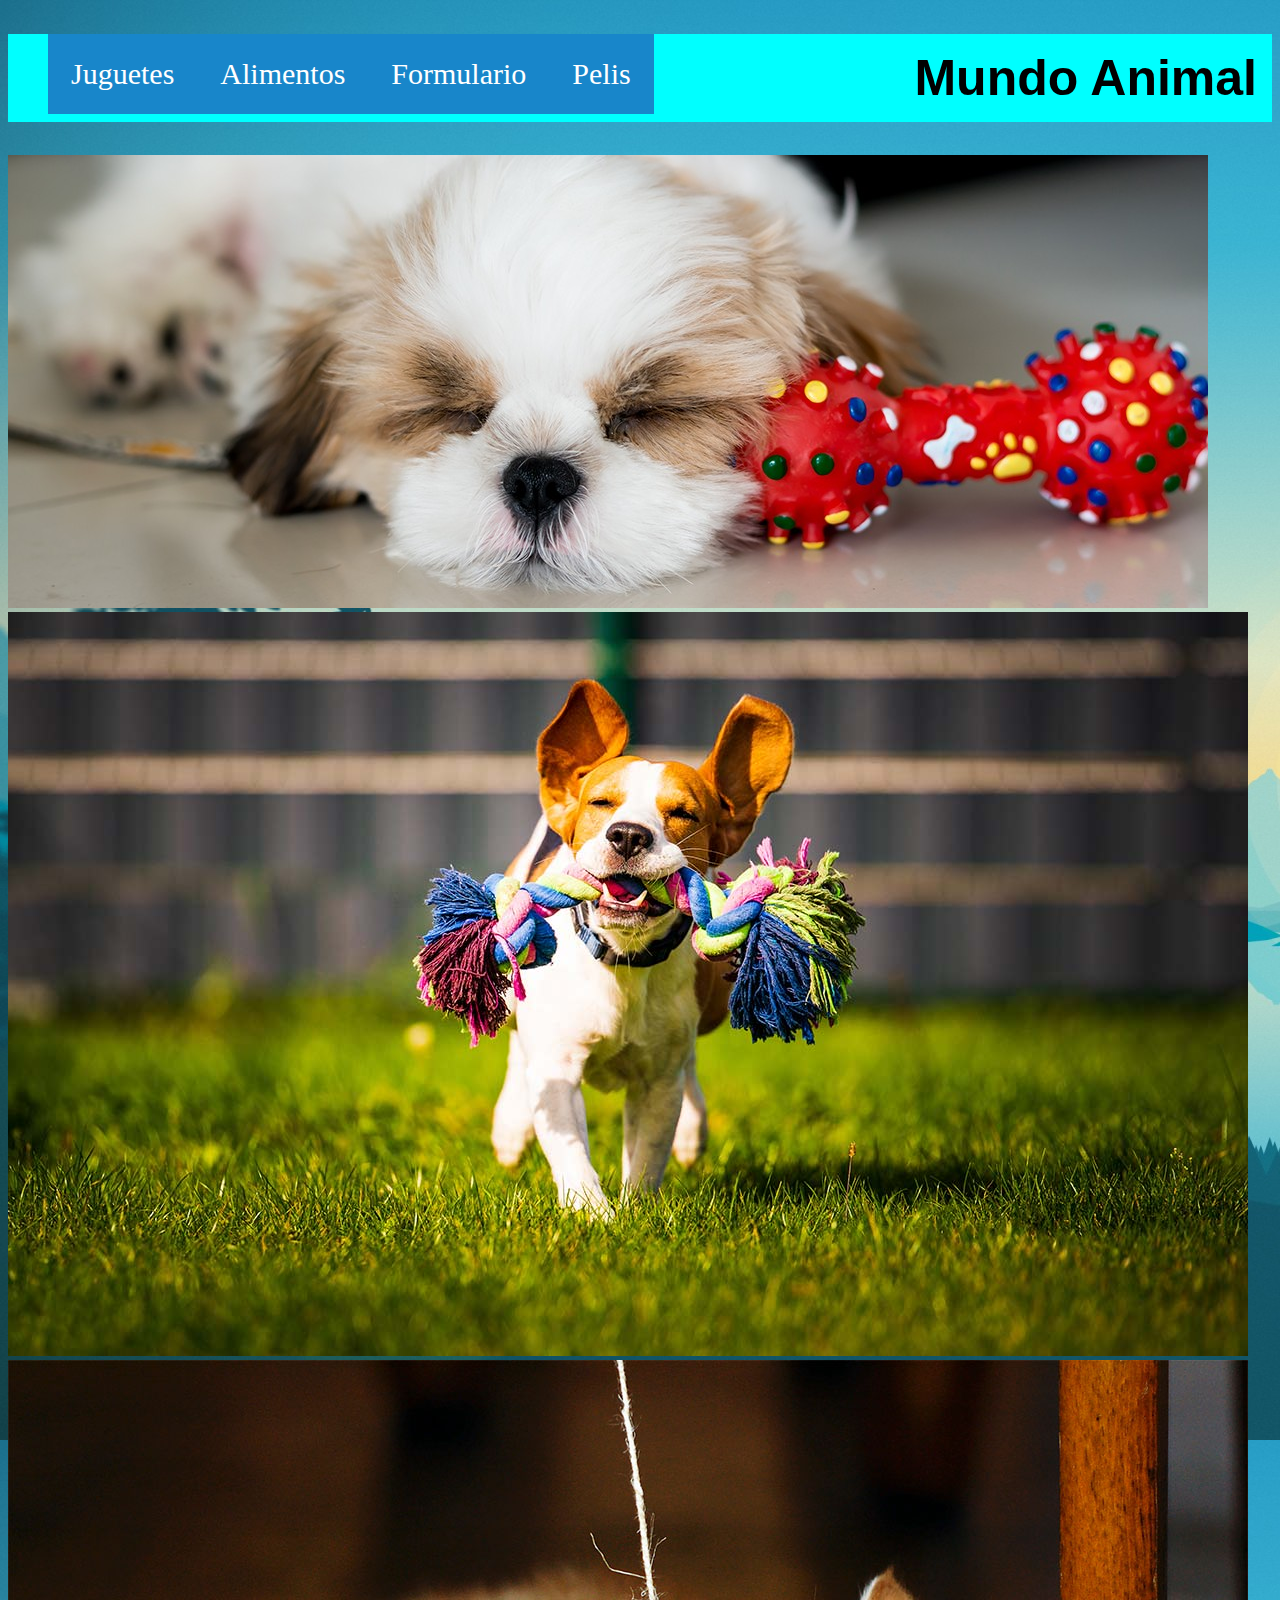
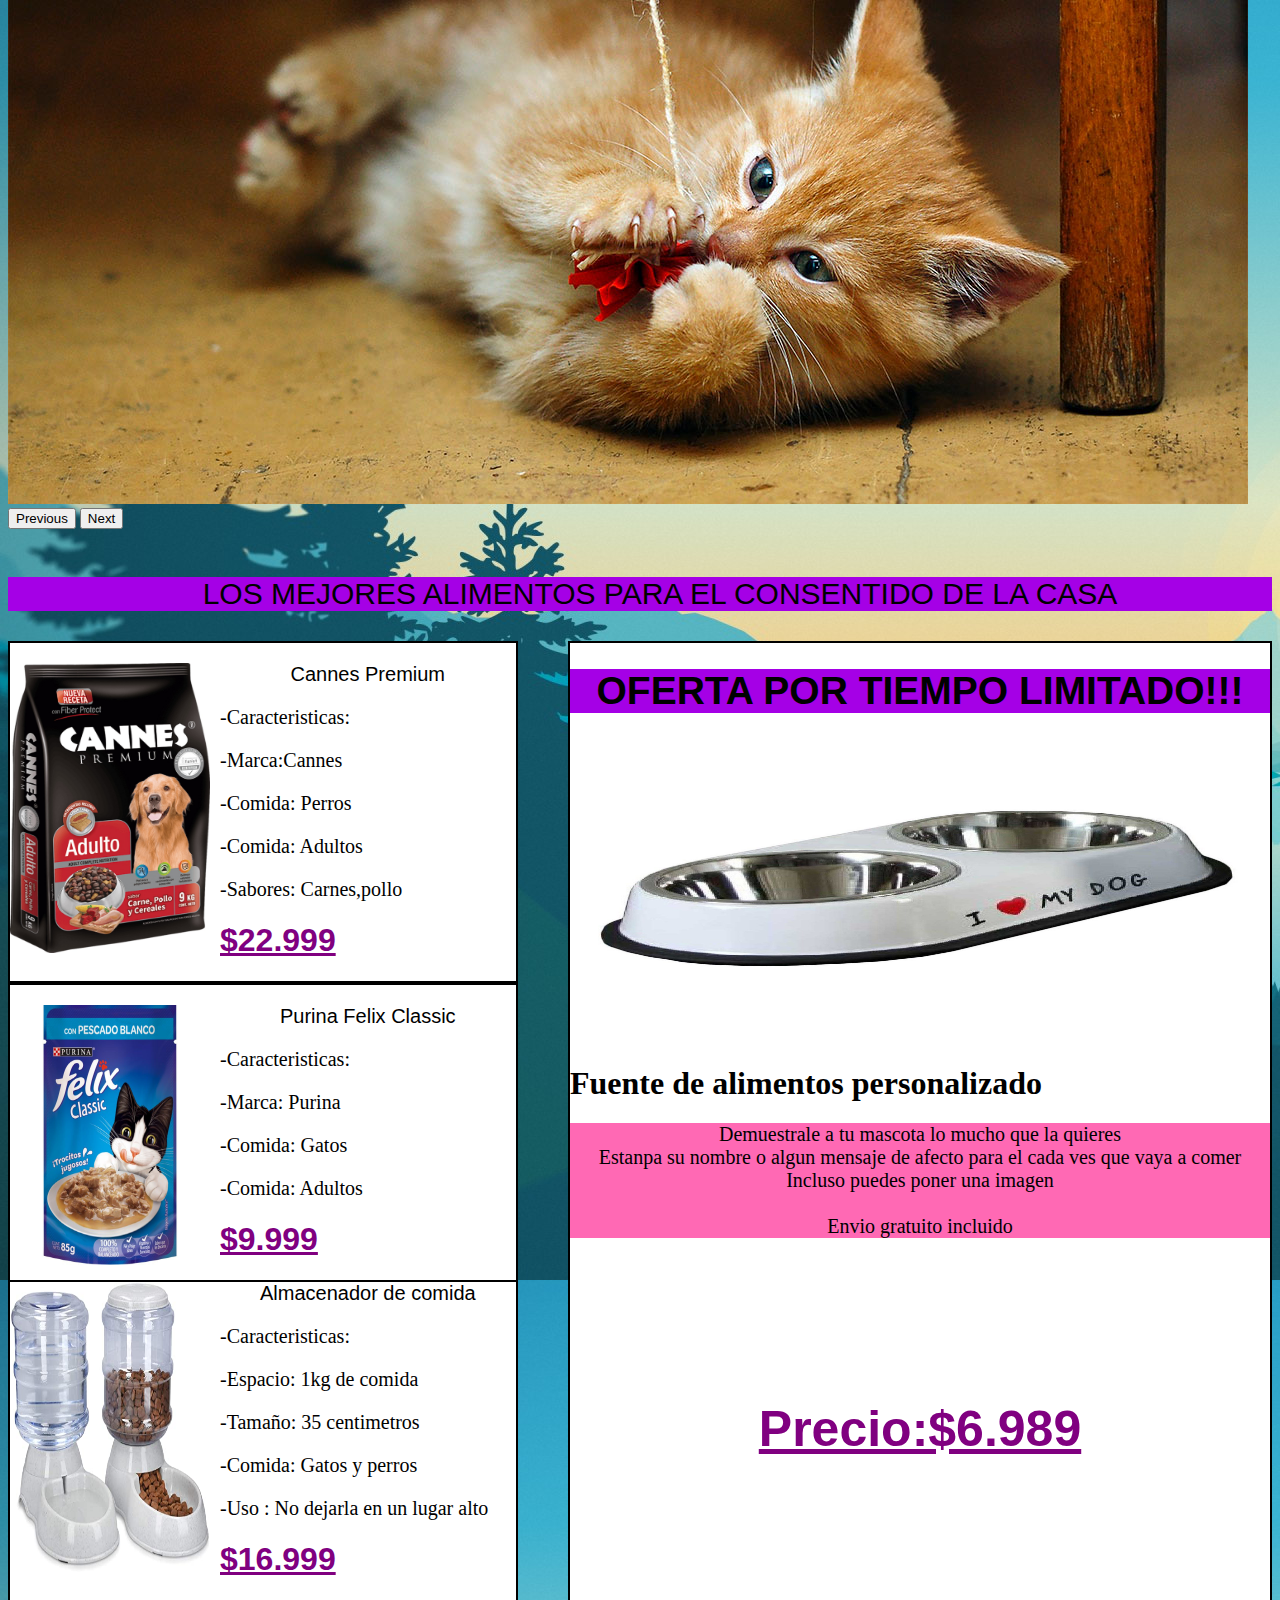
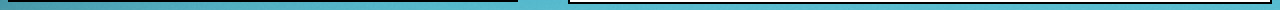
==== paginas/alimentos.html @ 87ec938e "Terminado" ====
<!DOCTYPE html>
<html lang="es">

<head>
  <meta charset="UTF-8" />
  <meta http-equiv="X-UA-Compatible" content="IE=edge" />
  <meta name="viewport" content="width=device-width, initial-scale=1.0" />
  <title>Mundo Animal</title>
  <link rel="icon" type="img/png" href="/img/logo/logo_pag.jpg">
  <link rel="stylesheet" href="/css/alimentos.css" />

    <link href="https://cdn.jsdelivr.net/npm/bootstrap@5.1.3/dist/css/bootstrap.min.css" rel="stylesheet" 
    integrity="sha384-1BmE4kWBq78iYhFldvKuhfTAU6auU8tT94WrHftjDbrCEXSU1oBoqyl2QvZ6jIW3" crossorigin="anonymous">

</head>

<body>
  <!--Cabecera de la pagina-->

  <div class="container">
    <ul>
      <li><a href="/index.html">Juguetes</a></li>
      <li><a href="/paginas/alimentos.html">Alimentos</a></li>
      <li><a href="/paginas/formulario.html">Formulario</a></li>
      <li><a href="pelis.html">Pelis</a></li>
    </ul>
    <h1 class="titulo">Mundo Animal</h1>
  </div>
    <!--Carrusel de la pagina-->
  <div id="carouselExampleControls" class="carousel slide" data-bs-ride="carousel">
    <div class="carousel-inner">
      <div class="carousel-item active">
        <img src="/img/carrusel/foto2.jpg" class="d-block w-100" alt="...">
      </div>
      <div class="carousel-item">
        <img src="/img/carrusel/foto3.jpg" class="d-block w-100" alt="...">
      </div>
      <div class="carousel-item">
        <img src="/img/carrusel/foto1.jpg" class="d-block w-100" alt="...">
      </div>
    </div>
    <button class="carousel-control-prev" type="button" data-bs-target="#carouselExampleControls" data-bs-slide="prev">
      <span class="carousel-control-prev-icon" aria-hidden="true"></span>
      <span class="visually-hidden">Previous</span>
    </button>
    <button class="carousel-control-next" type="button" data-bs-target="#carouselExampleControls" data-bs-slide="next">
      <span class="carousel-control-next-icon" aria-hidden="true"></span>
      <span class="visually-hidden">Next</span>
    </button>
  </div>
  <br/>
  <!--Barra de texto-->

  <div id="barra_2">
    <ul>
      <li>LOS MEJORES ALIMENTOS PARA EL CONSENTIDO DE LA CASA</li>
    </ul>
  </div>

  <!--Contenido de la oferta-->

  <div class="oferta">
    <div class="oferta_pc">
      <h1 class="titulo_oferta">
        OFERTA POR TIEMPO LIMITADO!!!
      </h1>
      <img class="pc_oferta" src="/img/pagina_alimentos/plato.jpg" alt="imagen de pc" />
      <h1 class="nombre_oferta">Fuente de alimentos personalizado </h1>
      <p>
        Demuestrale a tu mascota lo mucho que la quieres <br />
        Estanpa su nombre o algun mensaje de afecto para el cada ves que vaya a comer <br />
        Incluso puedes poner una imagen<br /> <br />
        Envio gratuito incluido
      </p>
      <br />
      <br />
      <br />
      <br />
      <br />
      <br />
      <h1 class="precio_oferta"><a href="no_producto.html">Precio:$6.989</a></h1>
    </div>
  </div>

  <!--Contenido del primer componente-->
  <div class="contenido_1">
    <div class="pc_1">
      <img src="/img/pagina_alimentos/comida_perro1.jpg" alt="" />
      <p class="titulo_barra_1">Cannes Premium</p>
      <p>-Caracteristicas:</p>
      <p>-Marca:Cannes</p>
      <p>-Comida: Perros</p>
      <p>-Comida: Adultos</p>
      <p>-Sabores: Carnes,pollo</p>
      <h1 class="precio_1"><a href="no_producto.html">$22.999</a></h1>
    </div>
  </div>


  <!--Contenido del segundo componente-->
  <div class="contenido_2">
    <div class="pc_2">
      <img src="/img/pagina_alimentos/comida_gato1.jpeg" alt="" />
      <p class="titulo_barra_2">Purina Felix Classic</p>
      <p>-Caracteristicas:</p>
      <p>-Marca: Purina</p>
      <p>-Comida: Gatos</p>
      <p>-Comida: Adultos</p>
      <h1 class="precio_2"><a href="no_producto.html">$9.999</a></h1>
    </div>
  </div>
  <!--Contenido del tercer componente-->

  <div class="contenido_3">
    <div class="pc_3">
      <img src="/img/pagina_alimentos/dispensadores.jpg" alt="" />
      <p class="titulo_barra_3">Almacenador de comida</p>
      <p>-Caracteristicas:</p>
      <p>-Espacio: 1kg de comida</p>
      <p>-Tamaño: 35 centimetros</p>
      <p>-Comida: Gatos y perros</p>
      <p>-Uso : No dejarla en un lugar alto</p>
      <h1 class="precio_3"><a href="no_producto.html">$16.999</a></h1>
    </div>
  </div>


  <script src="https://cdn.jsdelivr.net/npm/bootstrap@5.1.3/dist/js/bootstrap.bundle.min.js" integrity="sha384-ka7Sk0Gln4gmtz2MlQnikT1wXgYsOg+OMhuP+IlRH9sENBO0LRn5q+8nbTov4+1p" crossorigin="anonymous"></script>
</body>

</html>
---- css/alimentos.css ----
.resolucion{
    width: 99%;
    text-align: center;
}
/*xs*/
@media screen and (max-width: 1200px){
    .oferta{ display: none;}
}


/* s */

@media screen and (min-width:1170px){
    .oferta{ display: block;}
    .contenido_1,.contenido_2,.contenido_3{
        display: block;
    }
}
/* ------------------------------------------------------------------- */



li{
    list-style-type: none;
    
}
li a{
    font-size: 30px;
    padding: 23px;
    background-color: rgba(31, 98, 187, 0.774);
    color: rgb(255, 255, 255);
    float: left;
    text-decoration: none;
}

a:hover{
    color: purple;
    background-color: rgb(255, 255, 255);
}

a:active{
    background-color: black;
}

/* ------------------------------------------------------------------- */

.titulo{
    font-size: 50px;
    text-align: right;
    padding: 15px;
    background-color: aqua;
    font-family: Verdana, Geneva, Tahoma, sans-serif;
}
/* ------------------------------------------------------------------- */

#barra_2{
    background-color: rgb(165, 0, 230);
    text-align: center;
    font-size: 30px;
    font-family: 'Gill Sans', 'Gill Sans MT', Calibri, 'Trebuchet MS', sans-serif;
}

/* ------------------------------------------------------------------- */
.cara_principal{
    float: left;
    width: 300px;
    height: 200px; /* varia este valor para que imagen quede dentro del background*/
    padding: 0 10px 0 0;
}

.texto_2{
text-align: justify;
font-family: 'Courier New', Courier, monospace;
}

.parrafo_2{
    background-color: cadetblue;
    border: 2px solid black;
    padding: 8px;
}

/* ------------------------------------------------------------------- */

.pc_1 img{
    float: left;
    width: 200px;
    height: 290px;
    padding: 0 10px 0 0;
}

.pc_1 p{
    text-align: justify;
    font-size: 20px;
}
.contenido_1{
    background-color: rgb(255, 255, 255);
    width: 40%;
    border: 2px solid black;
}

.pc_1 .titulo_barra_1{
    text-align: center;
    font-family: Impact, Haettenschweiler, 'Arial Narrow Bold', sans-serif;
}

.contenido_1 .precio_1{
    color: purple;
    text-align: justify;
    font-family:  Impact, Haettenschweiler, 'Arial Narrow Bold', sans-serif;
}
/* ------------------------------------------------------------------- */


.oferta_pc .pc_oferta{
    width: 700px;
    height: 300px;
    padding: 0 10px 0 0;
}
.oferta_pc p{
    text-align: center;
    font-size: 20px;
    background-color: hotpink
    

}

.oferta_pc .titulo_oferta{
    font-size: 39px;
    text-align: center;
    font-family: Impact, Haettenschweiler, 'Arial Narrow Bold', sans-serif;
    background-color: rgb(165, 0, 230);
}

.oferta_pc.nombre_oferta{ /* este es el titulo, no me ejecuta cambios de color, por si quieres modificarlo */
    text-align: center;
    font-family: Verdana, Geneva, Tahoma, sans-serif;
}



.oferta{
    float: right;
    width: 700px;
    height: 959px;
    background-color:  rgb(255, 255, 255);
    border: 2px solid black;
}


.oferta .precio_oferta{
    color: purple;
    text-align: center;
    font-family:  Impact, Haettenschweiler, 'Arial Narrow Bold', sans-serif;
    font-size: 50px;
}


/* ------------------------------------------------------------------- */
.pc_2 img{
    float: left;
    width: 200px;
    height: 260px;
    padding: 0 10px 0 0;
}

.pc_2 p{
    text-align: justify;
    font-size: 20px;
}
.contenido_2{
    background-color: rgb(255, 255, 255);
    width: 40%;
    border: 2px solid black;
    float: left;
}

.pc_2 .titulo_barra_2{
    text-align: center;
    font-family: Impact, Haettenschweiler, 'Arial Narrow Bold', sans-serif;
}


.contenido_2 .precio_2{
    color: purple;
    text-align: justify;
    font-family:  Impact, Haettenschweiler, 'Arial Narrow Bold', sans-serif;
}
/* ------------------------------------------------------------------- */

.pc_3 img{
    float: left;
    width: 200px;
    height: 290px;
    padding: 0 10px 0 0;
}

.pc_3 p{
    text-align: justify;
    font-size: 20px;
}
.contenido_3{
    background-color: rgb(255, 255, 255);
    width: 40%;
    border: 2px solid black;
    display: block;
}

.pc_3 .titulo_barra_3{
    text-align: center;
    font-family: Impact, Haettenschweiler, 'Arial Narrow Bold', sans-serif;
}

.contenido_3 .precio_3{
    color: purple;
    text-align: justify;
    font-family:  Impact, Haettenschweiler, 'Arial Narrow Bold', sans-serif;
}
/* ------------------------------------------------------------------- */
body{
    background: url(/img/fondo.jpg)
}

/* Enlaces */

.precio_1 a, .precio_2 a, .precio_3 a, .precio_oferta a{
    color: purple;
}

.precio_1 a:hover, .precio_2 a:hover, .precio_3 a:hover, .precio_oferta a:hover{
    color: purple;
}
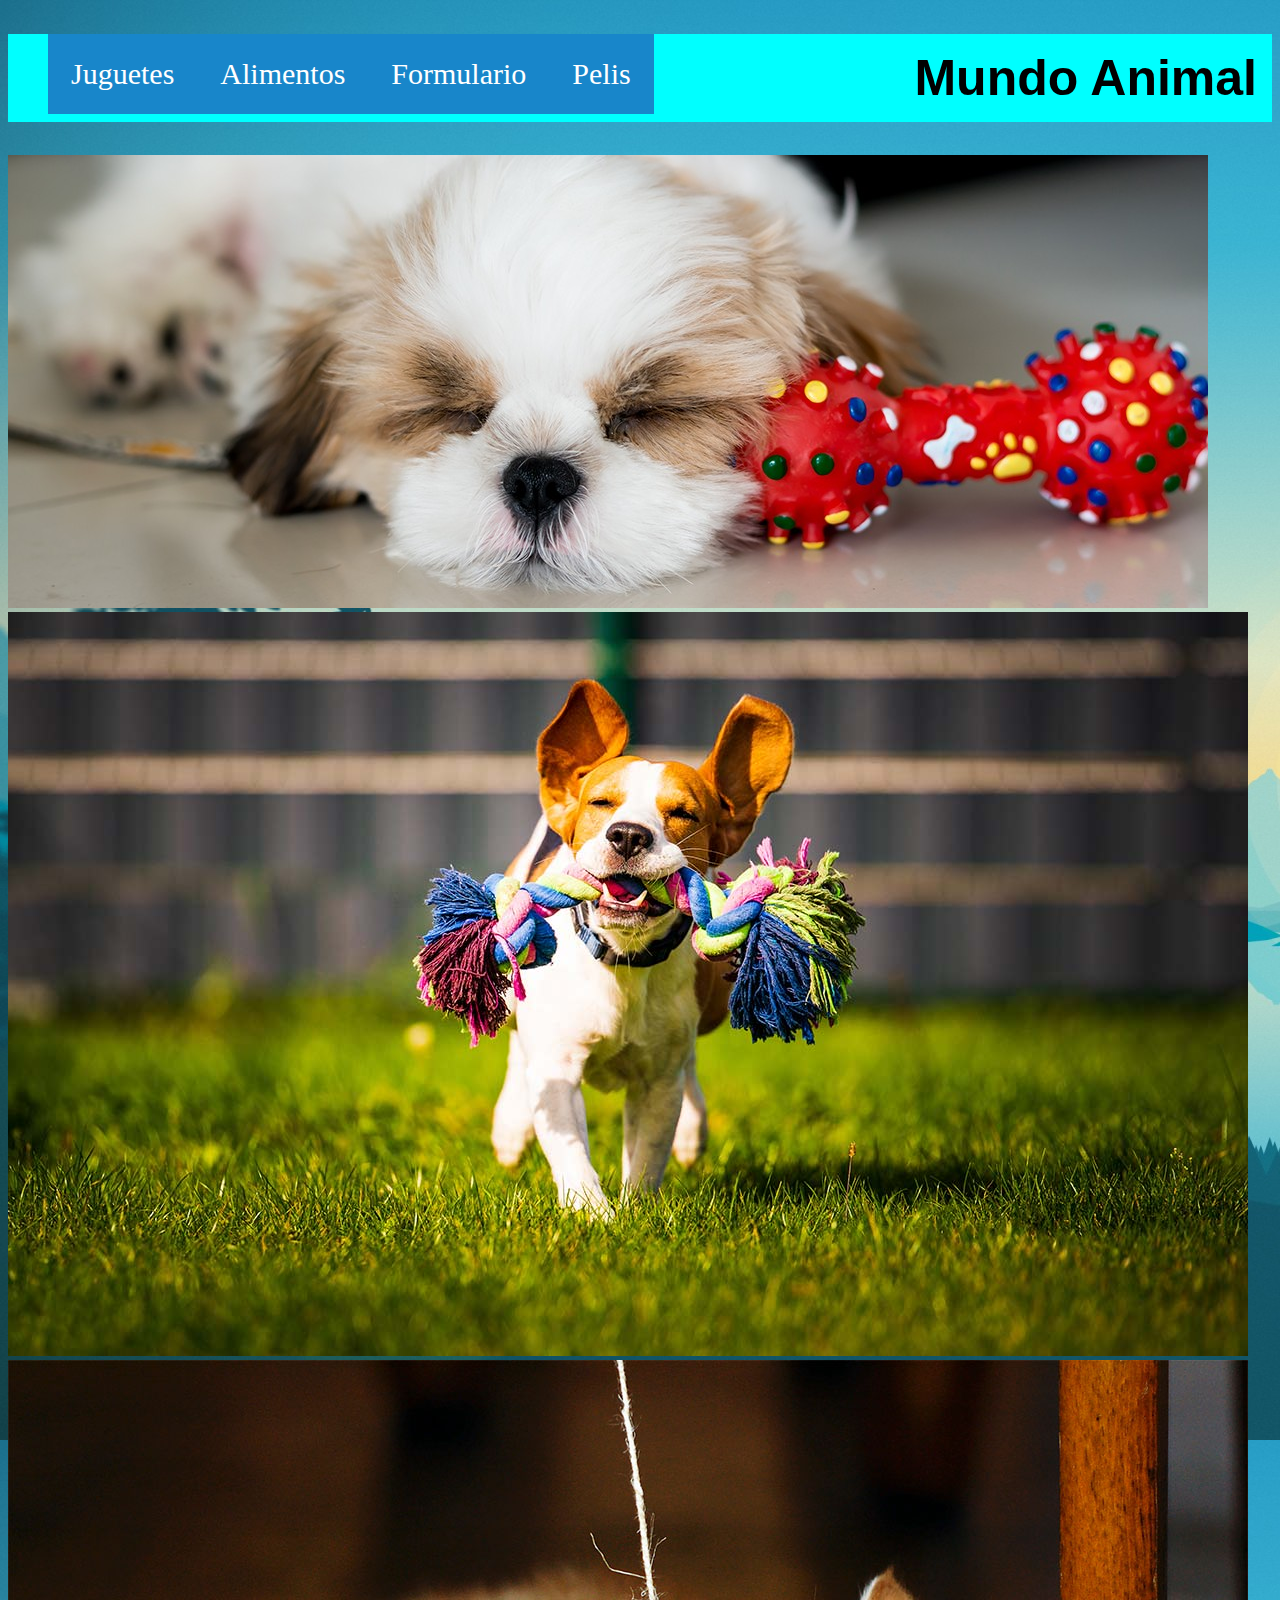
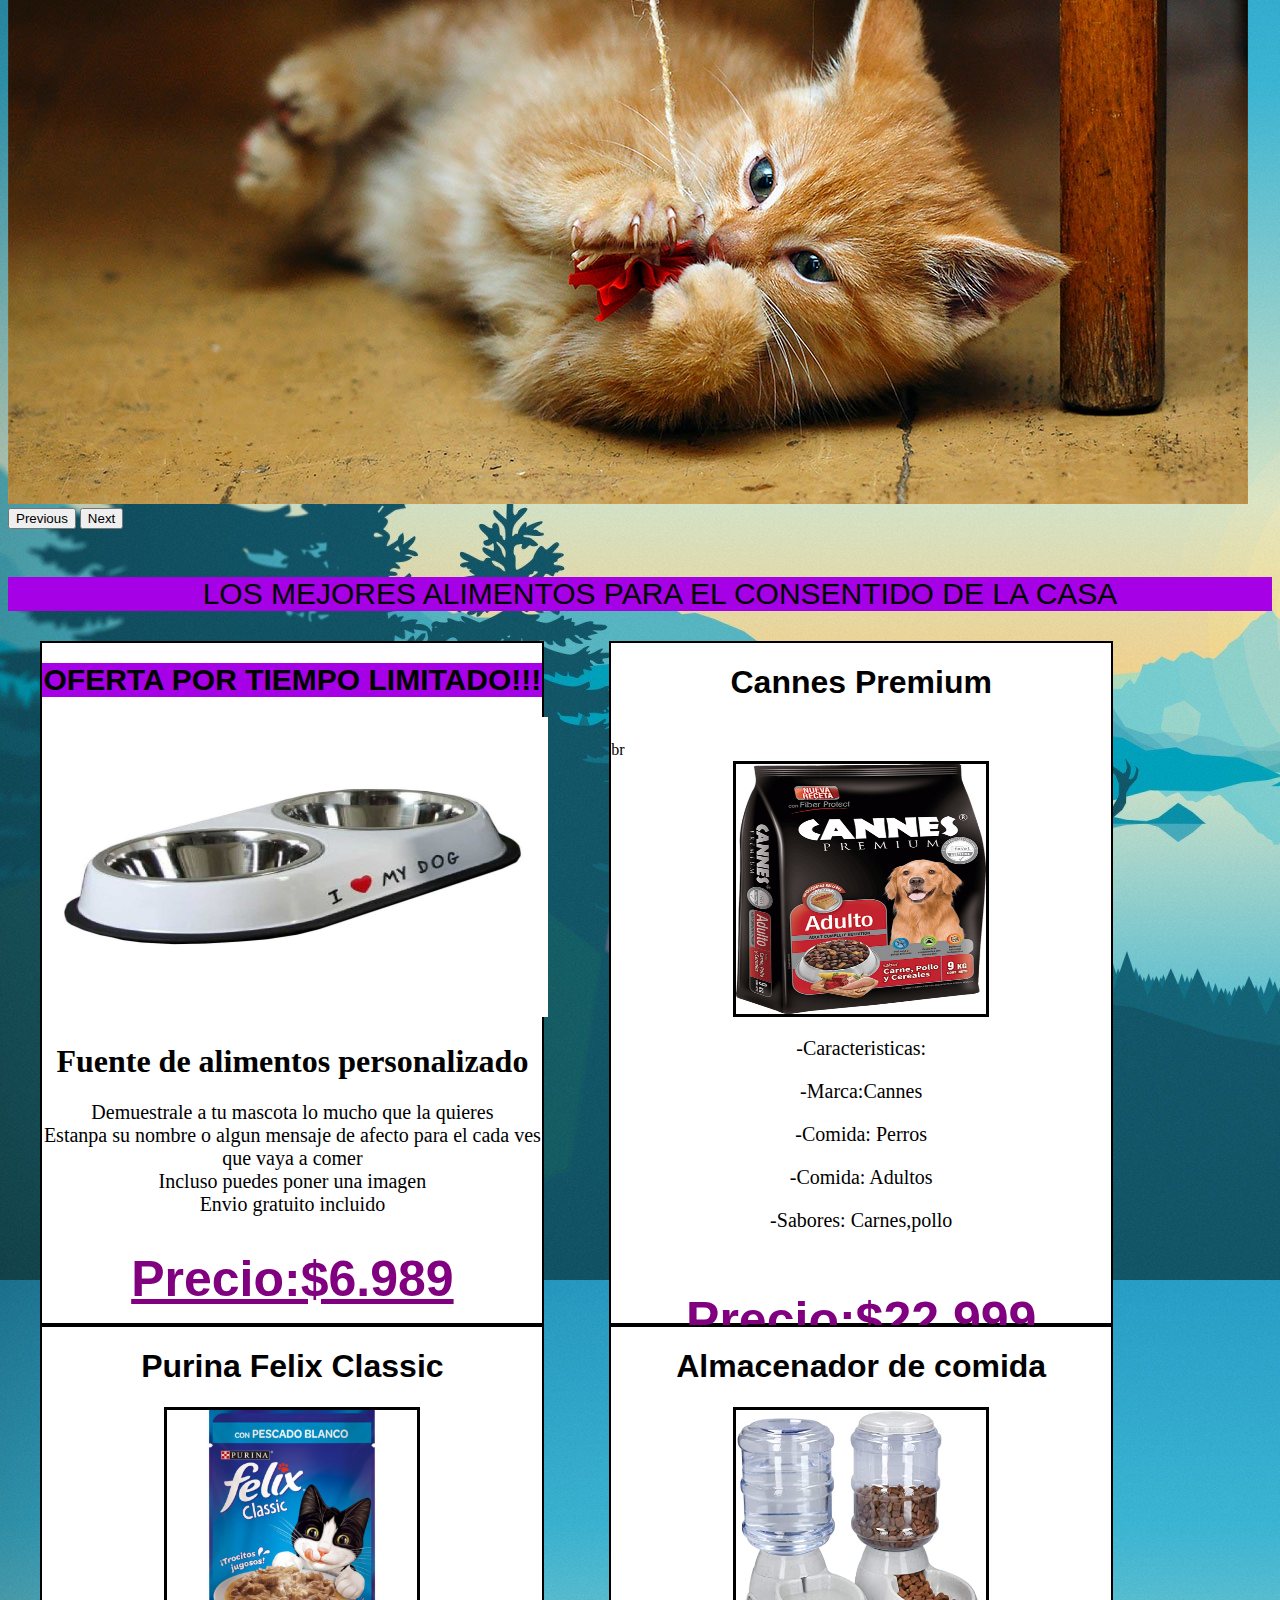
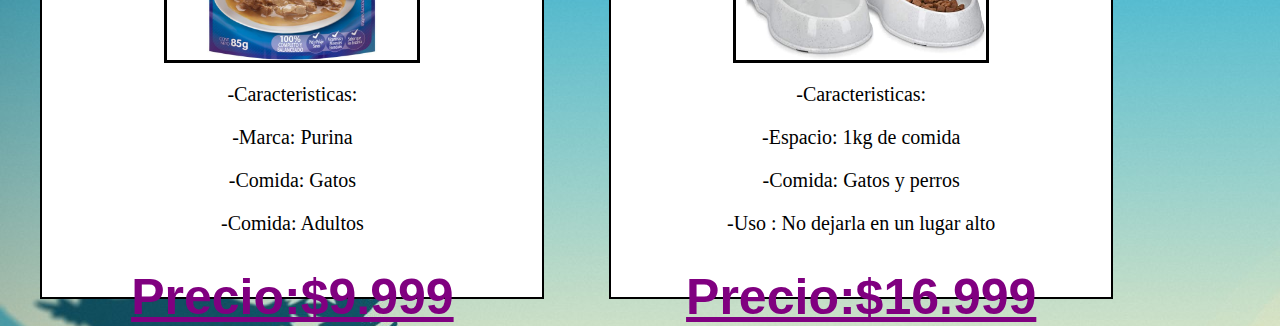
==== commit bd2ecaad: "Test completo" ====
--- a/paginas/alimentos.html
+++ b/paginas/alimentos.html
@@ -58,74 +58,73 @@
   </div>
 
   <!--Contenido de la oferta-->
-
-  <div class="oferta">
-    <div class="oferta_pc">
-      <h1 class="titulo_oferta">
-        OFERTA POR TIEMPO LIMITADO!!!
-      </h1>
-      <img class="pc_oferta" src="/img/pagina_alimentos/plato.jpg" alt="imagen de pc" />
-      <h1 class="nombre_oferta">Fuente de alimentos personalizado </h1>
-      <p>
-        Demuestrale a tu mascota lo mucho que la quieres <br />
-        Estanpa su nombre o algun mensaje de afecto para el cada ves que vaya a comer <br />
-        Incluso puedes poner una imagen<br /> <br />
-        Envio gratuito incluido
-      </p>
-      <br />
-      <br />
-      <br />
-      <br />
-      <br />
-      <br />
-      <h1 class="precio_oferta"><a href="no_producto.html">Precio:$6.989</a></h1>
+  <div class="contenedor">
+    <div class="item">
+      <div class="oferta">
+        <div class="oferta_pc">
+          <h1 class="titulo_oferta">
+            OFERTA POR TIEMPO LIMITADO!!!
+          </h1>
+          <img class="pc_oferta" src="/img/pagina_alimentos/plato.jpg" alt="imagen de pc" />
+          <h1 class="nombre_oferta">Fuente de alimentos personalizado </h1>
+          <p>
+            Demuestrale a tu mascota lo mucho que la quieres <br />
+            Estanpa su nombre o algun mensaje de afecto para el cada ves que vaya a comer <br />
+            Incluso puedes poner una imagen<br /> 
+            Envio gratuito incluido
+          </p>
+          <h1 class="precio_oferta"><a href="no_producto.html">Precio:$6.989</a></h1>
+        </div>
+      </div>
+    </div>
+    <div class="item2">
+      <div class="contenido_1">
+        <!--Contenido producto 1-->
+        <div class="pc_1">
+          <h1 class="titulo_barra_1">Cannes Premium</h1> <br> br
+          <img src="/img/pagina_alimentos/comida_perro1.jpg" alt="" />
+          <p>-Caracteristicas:</p>
+          <p>-Marca:Cannes</p>
+          <p>-Comida: Perros</p>
+          <p>-Comida: Adultos</p>
+          <p>-Sabores: Carnes,pollo</p> <br>
+          <h1><a href="no_producto.html" class="precio_1">Precio:$22.999</a></h1>
+        </div>
+      </div>
+    </div>
+    <div class="item3">
+      <div class="contenido_2">
+        <!--Contenido producto 2-->
+        <div class="pc_2">
+          <h1 class="titulo_barra_2">Purina Felix Classic</h1>
+          <img src="/img/pagina_alimentos/comida_gato1.jpeg" alt="" />
+          <p>-Caracteristicas:</p>
+          <p>-Marca: Purina</p>
+          <p>-Comida: Gatos</p>
+          <p>-Comida: Adultos</p>
+          <h1 class="precio_2"><a href="no_producto.html">Precio:$9.999</a></h1>
+        </div>
+      </div>
+    </div>
+    <div class="item4">
+      <div class="contenido_3">
+        <!--Contenido producto 3-->
+        <div class="pc_3">
+          <h1 class="titulo_barra_3">Almacenador de comida</h1>
+          <img src="/img/pagina_alimentos/dispensadores.jpg" alt="" />
+          <p>-Caracteristicas:</p>
+          <p>-Espacio: 1kg de comida</p>
+          <p>-Comida: Gatos y perros</p>
+          <p>-Uso : No dejarla en un lugar alto</p>
+          <h1 class="precio_3"><a href="no_producto.html">Precio:$16.999</a></h1>
+        </div>
+      </div>
     </div>
   </div>
-
-  <!--Contenido del primer componente-->
-  <div class="contenido_1">
-    <div class="pc_1">
-      <img src="/img/pagina_alimentos/comida_perro1.jpg" alt="" />
-      <p class="titulo_barra_1">Cannes Premium</p>
-      <p>-Caracteristicas:</p>
-      <p>-Marca:Cannes</p>
-      <p>-Comida: Perros</p>
-      <p>-Comida: Adultos</p>
-      <p>-Sabores: Carnes,pollo</p>
-      <h1 class="precio_1"><a href="no_producto.html">$22.999</a></h1>
-    </div>
-  </div>
-
-
-  <!--Contenido del segundo componente-->
-  <div class="contenido_2">
-    <div class="pc_2">
-      <img src="/img/pagina_alimentos/comida_gato1.jpeg" alt="" />
-      <p class="titulo_barra_2">Purina Felix Classic</p>
-      <p>-Caracteristicas:</p>
-      <p>-Marca: Purina</p>
-      <p>-Comida: Gatos</p>
-      <p>-Comida: Adultos</p>
-      <h1 class="precio_2"><a href="no_producto.html">$9.999</a></h1>
-    </div>
-  </div>
-  <!--Contenido del tercer componente-->
-
-  <div class="contenido_3">
-    <div class="pc_3">
-      <img src="/img/pagina_alimentos/dispensadores.jpg" alt="" />
-      <p class="titulo_barra_3">Almacenador de comida</p>
-      <p>-Caracteristicas:</p>
-      <p>-Espacio: 1kg de comida</p>
-      <p>-Tamaño: 35 centimetros</p>
-      <p>-Comida: Gatos y perros</p>
-      <p>-Uso : No dejarla en un lugar alto</p>
-      <h1 class="precio_3"><a href="no_producto.html">$16.999</a></h1>
-    </div>
-  </div>
-
-
+  <!-- script carrusel -->
   <script src="https://cdn.jsdelivr.net/npm/bootstrap@5.1.3/dist/js/bootstrap.bundle.min.js" integrity="sha384-ka7Sk0Gln4gmtz2MlQnikT1wXgYsOg+OMhuP+IlRH9sENBO0LRn5q+8nbTov4+1p" crossorigin="anonymous"></script>
 </body>
 
-</html>+</html>
+
+
--- a/css/alimentos.css
+++ b/css/alimentos.css
@@ -4,16 +4,8 @@
 }
 /*xs*/
 @media screen and (max-width: 1200px){
-    .oferta{ display: none;}
-}
-
-
-/* s */
-
-@media screen and (min-width:1170px){
-    .oferta{ display: block;}
-    .contenido_1,.contenido_2,.contenido_3{
-        display: block;
+    .item2,.item3,.item4{
+        display: none;
     }
 }
 /* ------------------------------------------------------------------- */
@@ -61,160 +53,187 @@
 }
 
 /* ------------------------------------------------------------------- */
-.cara_principal{
-    float: left;
-    width: 300px;
-    height: 200px; /* varia este valor para que imagen quede dentro del background*/
-    padding: 0 10px 0 0;
-}
-
-.texto_2{
-text-align: justify;
-font-family: 'Courier New', Courier, monospace;
-}
-
-.parrafo_2{
-    background-color: cadetblue;
-    border: 2px solid black;
-    padding: 8px;
-}
-
-/* ------------------------------------------------------------------- */
-
-.pc_1 img{
-    float: left;
-    width: 200px;
-    height: 290px;
-    padding: 0 10px 0 0;
-}
-
-.pc_1 p{
-    text-align: justify;
-    font-size: 20px;
-}
-.contenido_1{
-    background-color: rgb(255, 255, 255);
-    width: 40%;
-    border: 2px solid black;
-}
-
-.pc_1 .titulo_barra_1{
-    text-align: center;
-    font-family: Impact, Haettenschweiler, 'Arial Narrow Bold', sans-serif;
-}
-
-.contenido_1 .precio_1{
-    color: purple;
-    text-align: justify;
-    font-family:  Impact, Haettenschweiler, 'Arial Narrow Bold', sans-serif;
-}
-/* ------------------------------------------------------------------- */
-
-
+.contenedor{
+    width: 90%;
+    height: 60%;
+    display: flex;
+    flex-direction: row;
+    flex-wrap: wrap;
+    justify-content: space-around;
+    align-items: center;
+}
+
+.item{
+    background-color: white;
+    border: 2px solid black;
+    width: 500px;
+    height: 680px;
+}
+/* ------------------------------------------------------------------- */
 .oferta_pc .pc_oferta{
-    width: 700px;
+    width: 506px;
     height: 300px;
     padding: 0 10px 0 0;
 }
+
+.oferta_pc h1{
+text-align: center;
+}
 .oferta_pc p{
     text-align: center;
     font-size: 20px;
-    background-color: hotpink
-    
-
+}
+
+.oferta_pc .precio_oferta{
+    color: purple;
+    font-family:  Impact, Haettenschweiler, 'Arial Narrow Bold', sans-serif;
+    font-size: 50px;
 }
 
 .oferta_pc .titulo_oferta{
-    font-size: 39px;
+    font-size: 30px;
     text-align: center;
     font-family: Impact, Haettenschweiler, 'Arial Narrow Bold', sans-serif;
     background-color: rgb(165, 0, 230);
 }
 
-.oferta_pc.nombre_oferta{ /* este es el titulo, no me ejecuta cambios de color, por si quieres modificarlo */
-    text-align: center;
-    font-family: Verdana, Geneva, Tahoma, sans-serif;
-}
-
-
+.oferta_pc.nombre_oferta{ 
+    text-align: center;
+    font-family: Verdana, Geneva, Tahoma, sans-serif;
+}
 
 .oferta{
-    float: right;
-    width: 700px;
-    height: 959px;
-    background-color:  rgb(255, 255, 255);
-    border: 2px solid black;
-}
-
-
-.oferta .precio_oferta{
-    color: purple;
-    text-align: center;
-    font-family:  Impact, Haettenschweiler, 'Arial Narrow Bold', sans-serif;
-    font-size: 50px;
-}
-
-
-/* ------------------------------------------------------------------- */
+    width: 500px;
+    height: 870px;
+}
+
+.oferta .link_oferta{
+    color: purple;
+    text-align: center;
+    font-family:  Impact, Haettenschweiler, 'Arial Narrow Bold', sans-serif;
+    font-size: 50px;
+}
+
+/* ------------------------------------------------------------------- */
+
+.item2{
+    background-color: rgb(255, 255, 255);
+    border: 2px solid black;
+    width: 500px;
+    height: 680px;
+}
+
+.pc_1 img{
+    display: block;
+    margin-left: auto;
+    margin-right: auto;
+    margin-top: 2px;
+    width: 250px;
+    height: 250px;
+    border: 3px solid black;
+}
+
+.pc_1 p{
+    text-align: center;
+    font-size: 20px;
+    background-color: rgb(255, 255, 255);
+}
+.pc_1 .precio_1{
+    color: purple;
+    font-family:  Impact, Haettenschweiler, 'Arial Narrow Bold', sans-serif;
+    font-size: 50px;
+}
+
+.contenido_1 h1{
+    text-align: center;
+}
+
+.pc_1 .titulo_barra_1{
+    text-align: center;
+    font-family: Verdana, Geneva, Tahoma, sans-serif;
+}
+
+/* ------------------------------------------------------------------- */
+.item3{
+    background-color: rgb(255, 255, 255);
+    border: 2px solid black;
+    width: 500px;
+    height: 570px;
+}
+
 .pc_2 img{
-    float: left;
-    width: 200px;
-    height: 260px;
-    padding: 0 10px 0 0;
+    display: block;
+    margin-left: auto;
+    margin-right: auto;
+    margin-top: 2px;
+    width: 250px;
+    height: 250px;
+    border: 3px solid black;
 }
 
 .pc_2 p{
-    text-align: justify;
-    font-size: 20px;
-}
-.contenido_2{
-    background-color: rgb(255, 255, 255);
-    width: 40%;
-    border: 2px solid black;
-    float: left;
+    text-align: center;
+    font-size: 20px;
+    background-color: rgb(255, 255, 255);
+}
+
+.contenido_2 .precio_2{
+    color: purple;
+    font-family:  Impact, Haettenschweiler, 'Arial Narrow Bold', sans-serif;
+    font-size: 50px;
+}
+
+.contenido_2 h1{
+    text-align: center;
 }
 
 .pc_2 .titulo_barra_2{
     text-align: center;
-    font-family: Impact, Haettenschweiler, 'Arial Narrow Bold', sans-serif;
-}
-
-
-.contenido_2 .precio_2{
-    color: purple;
-    text-align: justify;
-    font-family:  Impact, Haettenschweiler, 'Arial Narrow Bold', sans-serif;
-}
-/* ------------------------------------------------------------------- */
+    font-family: Verdana, Geneva, Tahoma, sans-serif;
+}
+
+
+/* ------------------------------------------------------------------- */
+.item4{
+    background-color: rgb(255, 255, 255);
+    border: 2px solid black;
+    width: 500px;
+    height: 570px;
+}
 
 .pc_3 img{
-    float: left;
-    width: 200px;
-    height: 290px;
-    padding: 0 10px 0 0;
+    display: block;
+    margin-left: auto;
+    margin-right: auto;
+    margin-top: 2px;
+    width: 250px;
+    height: 250px;
+    border: 3px solid black;
+
 }
 
 .pc_3 p{
-    text-align: justify;
-    font-size: 20px;
-}
-.contenido_3{
-    background-color: rgb(255, 255, 255);
-    width: 40%;
-    border: 2px solid black;
-    display: block;
+    text-align: center;
+    font-size: 20px;
+    background-color: rgb(255, 255, 255);
+}
+
+.contenido_3 .precio_3{
+    color: purple;
+    text-align: center;
+    font-family:  Impact, Haettenschweiler, 'Arial Narrow Bold', sans-serif;
+    font-size: 50px;
 }
 
 .pc_3 .titulo_barra_3{
     text-align: center;
-    font-family: Impact, Haettenschweiler, 'Arial Narrow Bold', sans-serif;
-}
-
-.contenido_3 .precio_3{
-    color: purple;
-    text-align: justify;
-    font-family:  Impact, Haettenschweiler, 'Arial Narrow Bold', sans-serif;
-}
+    font-family: Verdana, Geneva, Tahoma, sans-serif;
+}
+
+.pc_3 h1{
+    text-align: center;
+}
+
 /* ------------------------------------------------------------------- */
 body{
     background: url(/img/fondo.jpg)
